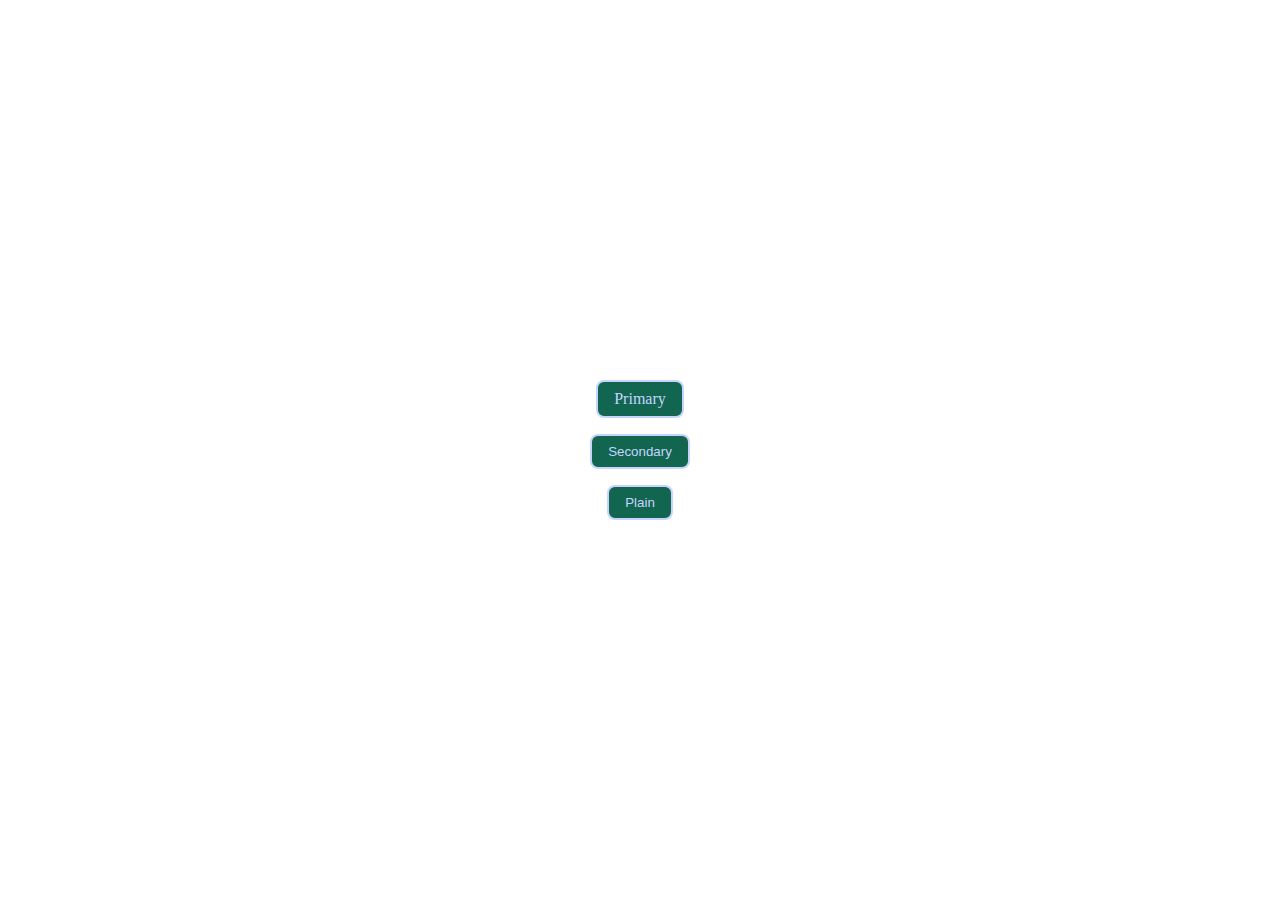
==== button.html @ 8985216c "adding own styles" ====
<!DOCTYPE html>
<html lang="en">
  <head>
    <meta charset="UTF-8" />
    <meta name="viewport" content="width=device-width, initial-scale=1.0" />
    <title>Document</title>
    <style></style>
    <link rel="stylesheet" href="css/buttonStyles.css" />
  </head>

  <body>
    <!-- confirm actions -> Save, CTA -->
    <a class="button primary" href="#">Primary</a>
    <!--  logOut, -->
    <button class="button secondary" data-fave="true">Secondary</button>
    <!-- toolbars, non descript button -->
    <button class="button">Plain</button>
  </body>
</html>
---- css/buttonStyles.css ----
:root {
  --backgroundColor: #12664f;
  --onBackgroundColor: #c6d4ff;
  --surfaceColor: #12664f;
  --onSurfaceColor: #c6d4ff;
  --primaryAccentColor: #2dc2bd;
  --secondaryAccentColor: #307473;
}

* {
  box-sizing: border-box;
  margin: 0;
  padding: 0;
}

body {
  display: flex;
  flex-direction: column;
  place-items: center;
  justify-content: center;
  min-height: 100svh;
  font-size: 16px;
  gap: 1rem;
}

.button {
  text-decoration: none;
  color: var(--onSurfaceColor);
  background-color: var(--backgroundColor);
  border: none;
  padding: 0.5rem 1rem;
  border: 2px solid var(--onSurfaceColor);
  border-radius: 0.5rem;
  cursor: pointer;
}
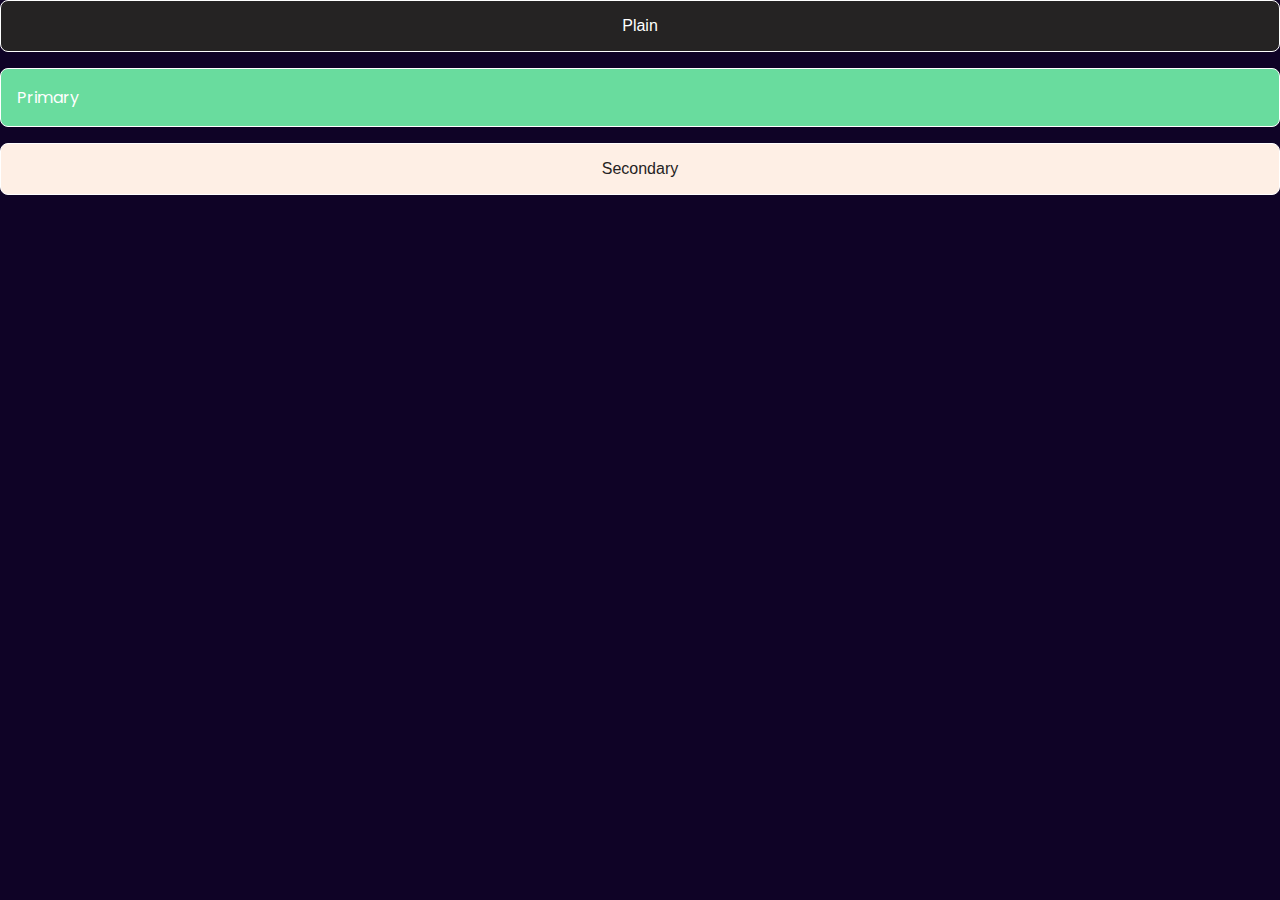
==== commit 5ba6e148: "updating" ====
--- a/button.html
+++ b/button.html
@@ -4,16 +4,25 @@
     <meta charset="UTF-8" />
     <meta name="viewport" content="width=device-width, initial-scale=1.0" />
     <title>Document</title>
-    <style></style>
-    <link rel="stylesheet" href="css/buttonStyles.css" />
+
+    <!-- google fonts -->
+    <link rel="preconnect" href="https://fonts.googleapis.com" />
+    <link rel="preconnect" href="https://fonts.gstatic.com" crossorigin />
+    <link
+      href="https://fonts.googleapis.com/css2?family=Crete+Round&family=Poppins&display=swap"
+      rel="stylesheet"
+    />
+
+    <!-- our styles -->
+    <link rel="stylesheet" href="css/main.css" />
   </head>
 
   <body>
-    <!-- confirm actions -> Save, CTA -->
+    <!-- toolbars, non-descript buttons -->
+    <button class="button">Plain</button>
+    <!-- Used for confims actions, "Save", CTA -->
     <a class="button primary" href="#">Primary</a>
-    <!--  logOut, -->
+    <!-- LogOut,  -->
     <button class="button secondary" data-fave="true">Secondary</button>
-    <!-- toolbars, non descript button -->
-    <button class="button">Plain</button>
   </body>
 </html>
--- a/css/main.css
+++ b/css/main.css
@@ -0,0 +1,124 @@
+:root {
+  --headerFont: "Crete Round", serif;
+  --bodyFont: "Poppins", sans-serif;
+  /* colors */
+  /* background */
+  --backgroundColor: #0f0326;
+  --onBackgroundColor: #ffffff;
+
+  /* surface */
+  --surfaceColor: #252323;
+  --onSurfaceColor: #ffffff;
+
+  /* accent */
+  --primaryAccentColor: #69dc9e;
+  --secondaryAccentColor: #feefe5;
+
+  /* sizies */
+  --scalingFactor: 1.25;
+
+  --sizeXS: 1rem;
+  --sizeSM: calc(var(--sizeXS) * var(--scalingFactor));
+  --sizeMD: calc(var(--sizeSM) * var(--scalingFactor)); /* h4 */
+  --sizeLG: calc(var(--sizeMD) * var(--scalingFactor)); /* h3 */
+  --sizeXL: calc(var(--sizeLG) * var(--scalingFactor)); /* h2 */
+  --sizeXXL: calc(var(--sizeXL) * var(--scalingFactor)); /* h1 */
+}
+
+.dark {
+  /* colors */
+  /* background */
+  --backgroundColor: #8f5cee;
+  --onBackgroundColor: #000000;
+
+  /* surface */
+  --surfaceColor: #0f0326;
+  --onSurfaceColor: #ffffff;
+
+  /* accent */
+
+  --primaryAccentColor: #69dc9e;
+  --secondaryAccentColor: #feefe5;
+}
+
+* {
+  box-sizing: border-box;
+  margin: 0;
+  padding: 0;
+}
+
+body {
+  display: flex;
+  flex-direction: column;
+  background-color: var(--backgroundColor);
+  color: var(--onBackgroundColor);
+  min-height: 100svh;
+  font-size: 16px;
+  gap: 1rem;
+  font-family: var(--bodyFont);
+}
+
+h1,
+h2,
+h3,
+h4 {
+  font-family: var(--headerFont);
+}
+
+h1 {
+  font-size: var(--sizeXXL);
+}
+h2 {
+  font-size: var(--sizeXL);
+}
+h3 {
+  font-size: var(--sizeLG);
+}
+h4 {
+  font-size: var(--sizeMD);
+}
+
+header * {
+  display: flex;
+}
+
+header {
+  display: flex;
+  flex-direction: row;
+  justify-content: space-between;
+  align-items: center;
+  padding: var(--sizeSM);
+  background-color: var(--primaryAccentColor);
+}
+header nav ul {
+  align-items: center;
+  gap: 1rem;
+}
+header nav .button {
+  --primaryAccentColor: var(--secondaryAccentColor);
+  color: var(--surfaceColor);
+}
+
+.button {
+  display: inline-block;
+  cursor: pointer;
+  text-decoration: none;
+  color: var(--onSurfaceColor);
+  background-color: var(--surfaceColor);
+  border-radius: 0.5rem;
+
+  /* box-sizing: border-box; */
+  border: 1px solid var(--onSurfaceColor);
+  padding: 1rem;
+  margin: 0;
+  font-size: 1rem;
+}
+
+.button.primary {
+  background-color: var(--primaryAccentColor);
+}
+
+.button.secondary {
+  background-color: var(--secondaryAccentColor);
+  color: var(--surfaceColor);
+}
